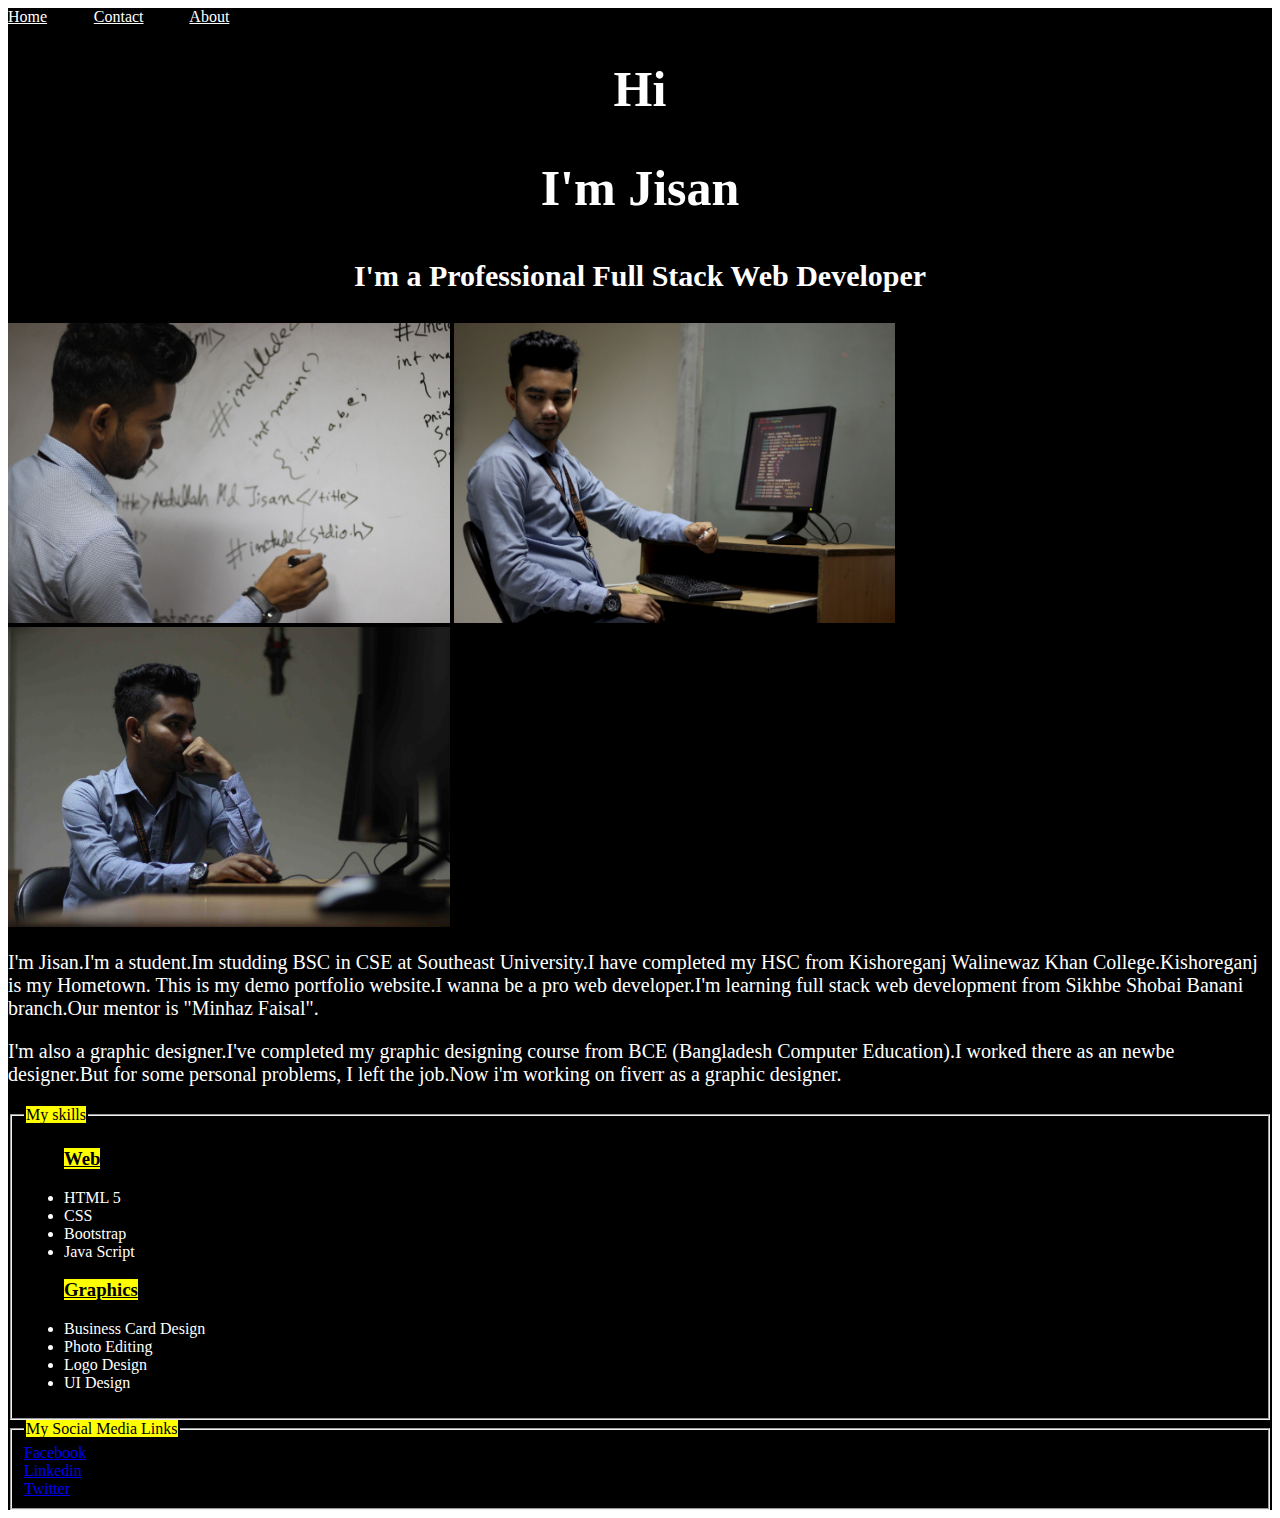
==== index.html @ 067d456a "Add files via upload" ====
<!DOCTYPE html>
<html lang="en">
	<head>
		<meta charset="utf-8">
		<title>3rd Project</title>
		<link rel="stylesheet" href="css/style.css">
		

	</head>

<body>

<div>
	<!-- <nev class="nev"> Home </nev>
	<nev class="nev"> Contact </nev>
	<nev class="nev"> About </nev> -->

	<a href="" target="_blank" class="nav">Home</a>&nsbp
	<a href="" target="_blank" class="nav">Contact</a>&nsbp
	<a href="" target="_blank" class="nav">About</a>&nsbp



<h1 class="h1 ">  Hi </mark></h1>
<h2 class="h1 ">  I'm Jisan </mark> </h2>
<h3 id="pro"> I'm a Professional Full Stack Web Developer </mark> </h3>


<img src="images/jisan3.jpg" alt="jisan3" class="img1" > 
<img src="images/jisan2.jpg" alt="jisan2" class="img1" >
<img src="images/jisan4.jpg" alt="jisan4" class="img1" >

<p class="h2 font">I'm Jisan.I'm a student.Im studding BSC in CSE at Southeast University.I have completed my HSC from Kishoreganj Walinewaz Khan College.Kishoreganj is my Hometown.

This is my demo portfolio website.I wanna be a pro web developer.I'm learning full stack web development from Sikhbe Shobai Banani branch.Our mentor is "Minhaz Faisal". </p>

<p class="h2 font">I'm also a graphic designer.I've completed my graphic designing course from BCE (Bangladesh Computer Education).I worked there as an newbe designer.But for some personal problems, I left the job.Now i'm working on fiverr as a graphic designer. </p>




<fieldset> 

	<legend><mark> My skills </mark></legend>
 <!--<h2 class="h1"> <mark> My skills </mark></h2> -->

 <ul class="h2">
 	<h3 class="h2"> <mark> <u> Web </u></mark> </h3>
 	<li>HTML 5</li>
 	<li>CSS</li>
 	<li>Bootstrap</li>
 	<li>Java Script</li>
 </ul> 

<ul class="h2">
   <h3 class="h2"> <mark> <u> Graphics</u> </mark> </h3>
 	<li>Business Card Design</li>
 	<li>Photo Editing</li>
 	<li>Logo Design</li>
 	<li>UI Design</li>
 </ul>
</fieldset>

<fieldset >
<legend> <mark> My Social Media Links</mark></legend>	

<a href="https://www.facebook.com/hossainjisan001/" target="_blank" class="blue">Facebook</a><br>
<a href="https://www.linkedin.com/in/hossainjisan/" target="_blank" class="blue">Linkedin</a><br>
<a href="https://twitter.com/HossainJisan2" target="_blank" class="blue">Twitter</a><br>
</fieldset>



</div>

</body>

</html>
---- css/style.css ----
.h1{
	text-align:center;
	color: white;
	font-size: 50px;
}
#pro{
	font-size: 30px;
	color: white;
	text-align: center;
}
.img1{
    
   height: 300px;
   width: 441.6px;

}
.back1{

	background-color: black;
}
div{
	width: 100%;
	background-color: black;
}

.h2{
	color: white;
}

.nav{
	color: white;
	text-align: right;
}
.font{

	font-size: 20px;
}
.blue{

	color: off white;
}
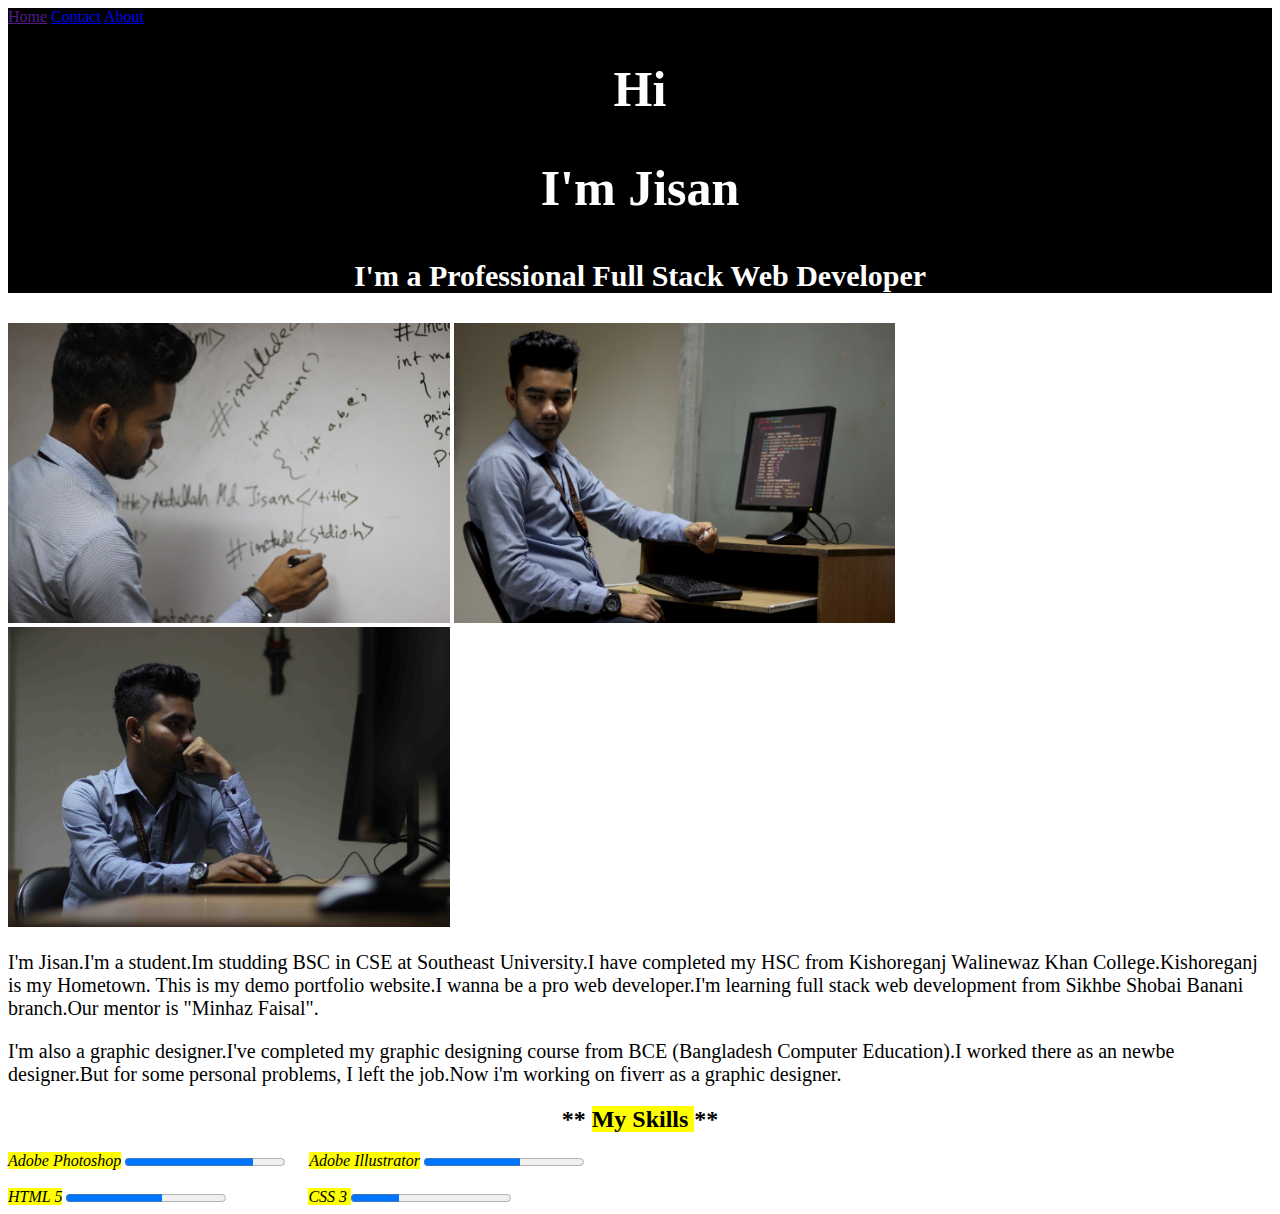
==== commit d9bd690e: "Update index.html" ====
--- a/index.html
+++ b/index.html
@@ -11,68 +11,49 @@
 <body>
 
 <div>
-	<!-- <nev class="nev"> Home </nev>
-	<nev class="nev"> Contact </nev>
-	<nev class="nev"> About </nev> -->
 
-	<a href="" target="_blank" class="nav">Home</a>&nsbp
-	<a href="" target="_blank" class="nav">Contact</a>&nsbp
-	<a href="" target="_blank" class="nav">About</a>&nsbp
+	<a href="" class="right">Home</a>
+	<a href="contact.html" target="_blank" class="rightt" >Contact</a>
+	<a href="About.html" target="_blank" class="rightt">About</a>
 
 
 
-<h1 class="h1 ">  Hi </mark></h1>
+<h1 class="h1">  Hi </mark></h1>
 <h2 class="h1 ">  I'm Jisan </mark> </h2>
 <h3 id="pro"> I'm a Professional Full Stack Web Developer </mark> </h3>
+
+</div>
 
 
 <img src="images/jisan3.jpg" alt="jisan3" class="img1" > 
 <img src="images/jisan2.jpg" alt="jisan2" class="img1" >
 <img src="images/jisan4.jpg" alt="jisan4" class="img1" >
 
-<p class="h2 font">I'm Jisan.I'm a student.Im studding BSC in CSE at Southeast University.I have completed my HSC from Kishoreganj Walinewaz Khan College.Kishoreganj is my Hometown.
+<p class="font">I'm Jisan.I'm a student.Im studding BSC in CSE at Southeast University.I have completed my HSC from Kishoreganj Walinewaz Khan College.Kishoreganj is my Hometown.
 
 This is my demo portfolio website.I wanna be a pro web developer.I'm learning full stack web development from Sikhbe Shobai Banani branch.Our mentor is "Minhaz Faisal". </p>
 
-<p class="h2 font">I'm also a graphic designer.I've completed my graphic designing course from BCE (Bangladesh Computer Education).I worked there as an newbe designer.But for some personal problems, I left the job.Now i'm working on fiverr as a graphic designer. </p>
+<p class="font">I'm also a graphic designer.I've completed my graphic designing course from BCE (Bangladesh Computer Education).I worked there as an newbe designer.But for some personal problems, I left the job.Now i'm working on fiverr as a graphic designer. </p>
 
 
+<h2 align="center"> ** <mark> My Skills </mark>** </h2>
+
+<label class="prog"><mark> <var>Adobe Photoshop</var></mark></label>
+<progress value="80" max="100">80%</progress>
+
+<label style="margin-left: 20px;"> <mark> <var>Adobe Illustrator</var></mark></label>
+<progress  value="60" max="100">60% </progress> <br><br>
+
+<label class="prog" > <mark><var>HTML 5</var></mark></label>
+<progress value="60" max="100">60%</progress> 
+
+<label style="margin-left: 78px;"><mark><var> CSS 3 </var></mark></label>
+<progress value="30" max="100">30%</progress>
 
 
-<fieldset> 
+   
 
-	<legend><mark> My skills </mark></legend>
- <!--<h2 class="h1"> <mark> My skills </mark></h2> -->
-
- <ul class="h2">
- 	<h3 class="h2"> <mark> <u> Web </u></mark> </h3>
- 	<li>HTML 5</li>
- 	<li>CSS</li>
- 	<li>Bootstrap</li>
- 	<li>Java Script</li>
- </ul> 
-
-<ul class="h2">
-   <h3 class="h2"> <mark> <u> Graphics</u> </mark> </h3>
- 	<li>Business Card Design</li>
- 	<li>Photo Editing</li>
- 	<li>Logo Design</li>
- 	<li>UI Design</li>
- </ul>
-</fieldset>
-
-<fieldset >
-<legend> <mark> My Social Media Links</mark></legend>	
-
-<a href="https://www.facebook.com/hossainjisan001/" target="_blank" class="blue">Facebook</a><br>
-<a href="https://www.linkedin.com/in/hossainjisan/" target="_blank" class="blue">Linkedin</a><br>
-<a href="https://twitter.com/HossainJisan2" target="_blank" class="blue">Twitter</a><br>
-</fieldset>
-
-
-
-</div>
 
 </body>
 
-</html>+</html>
